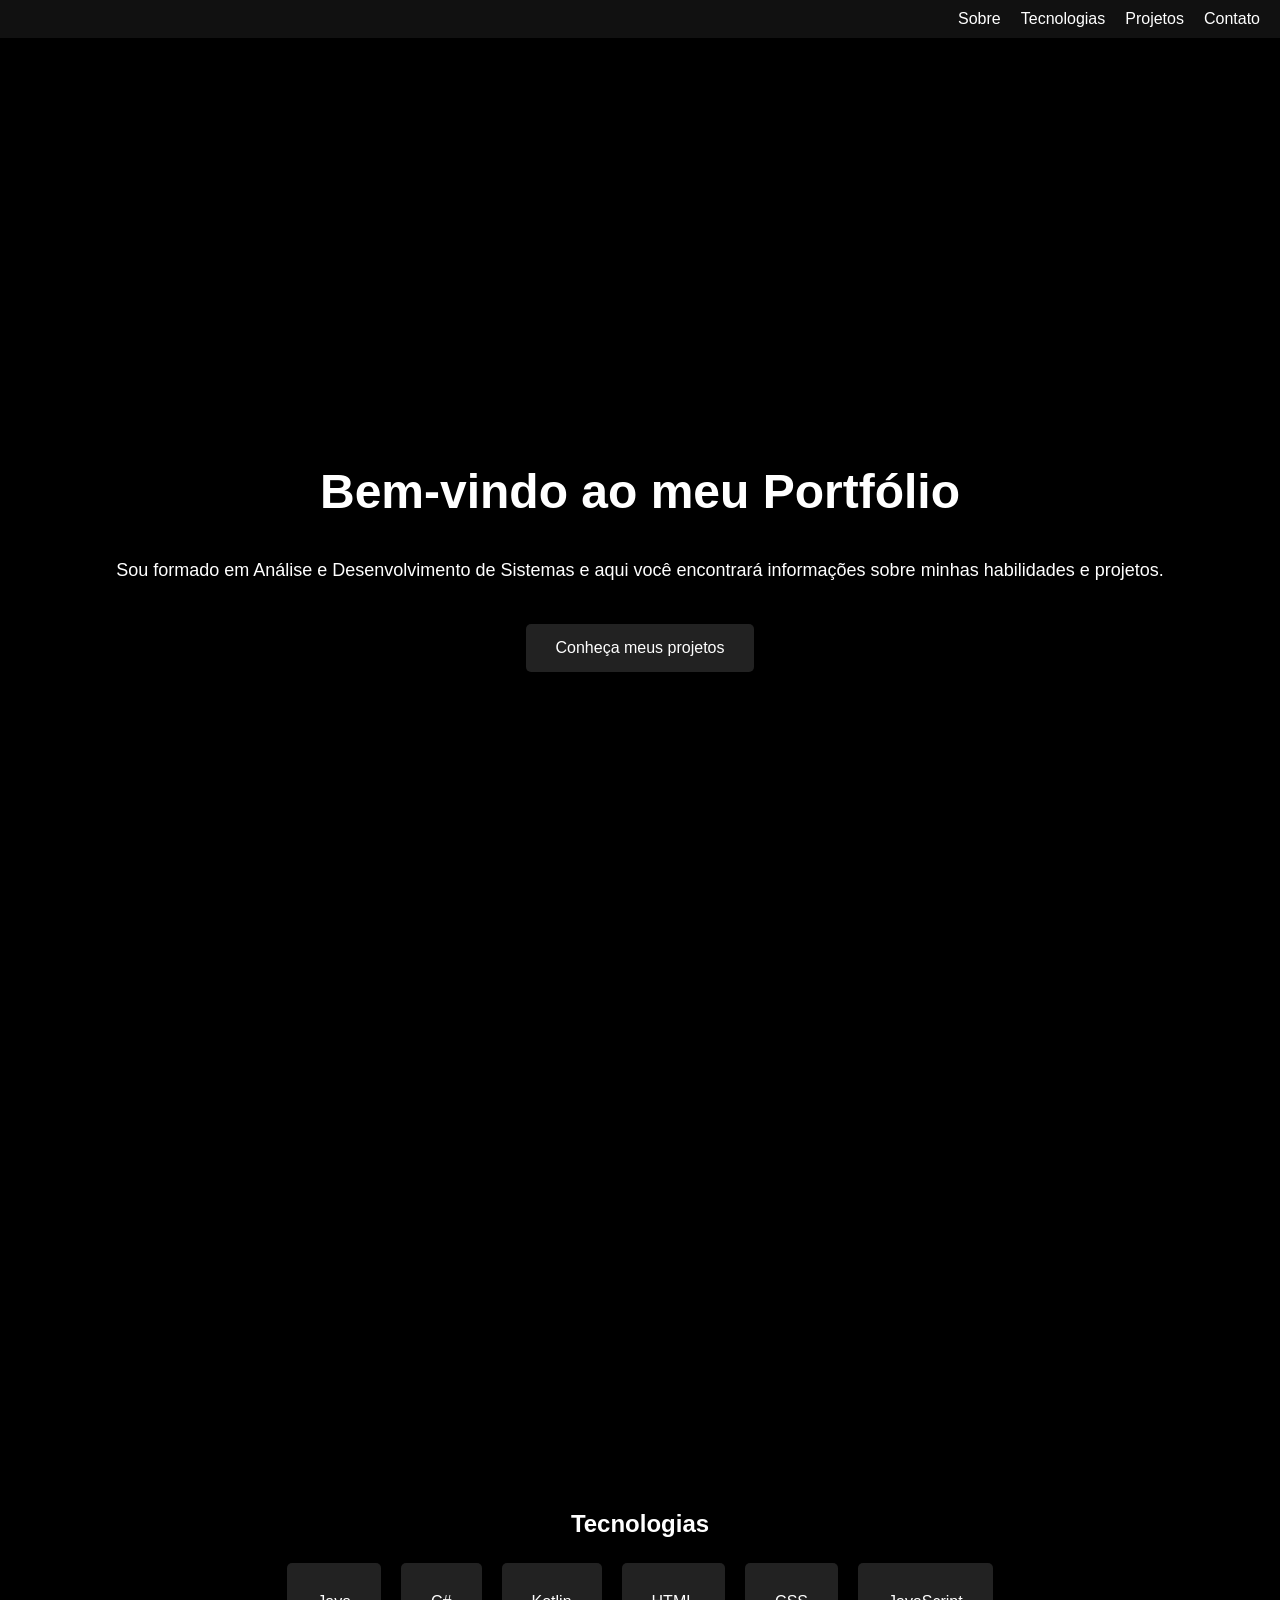
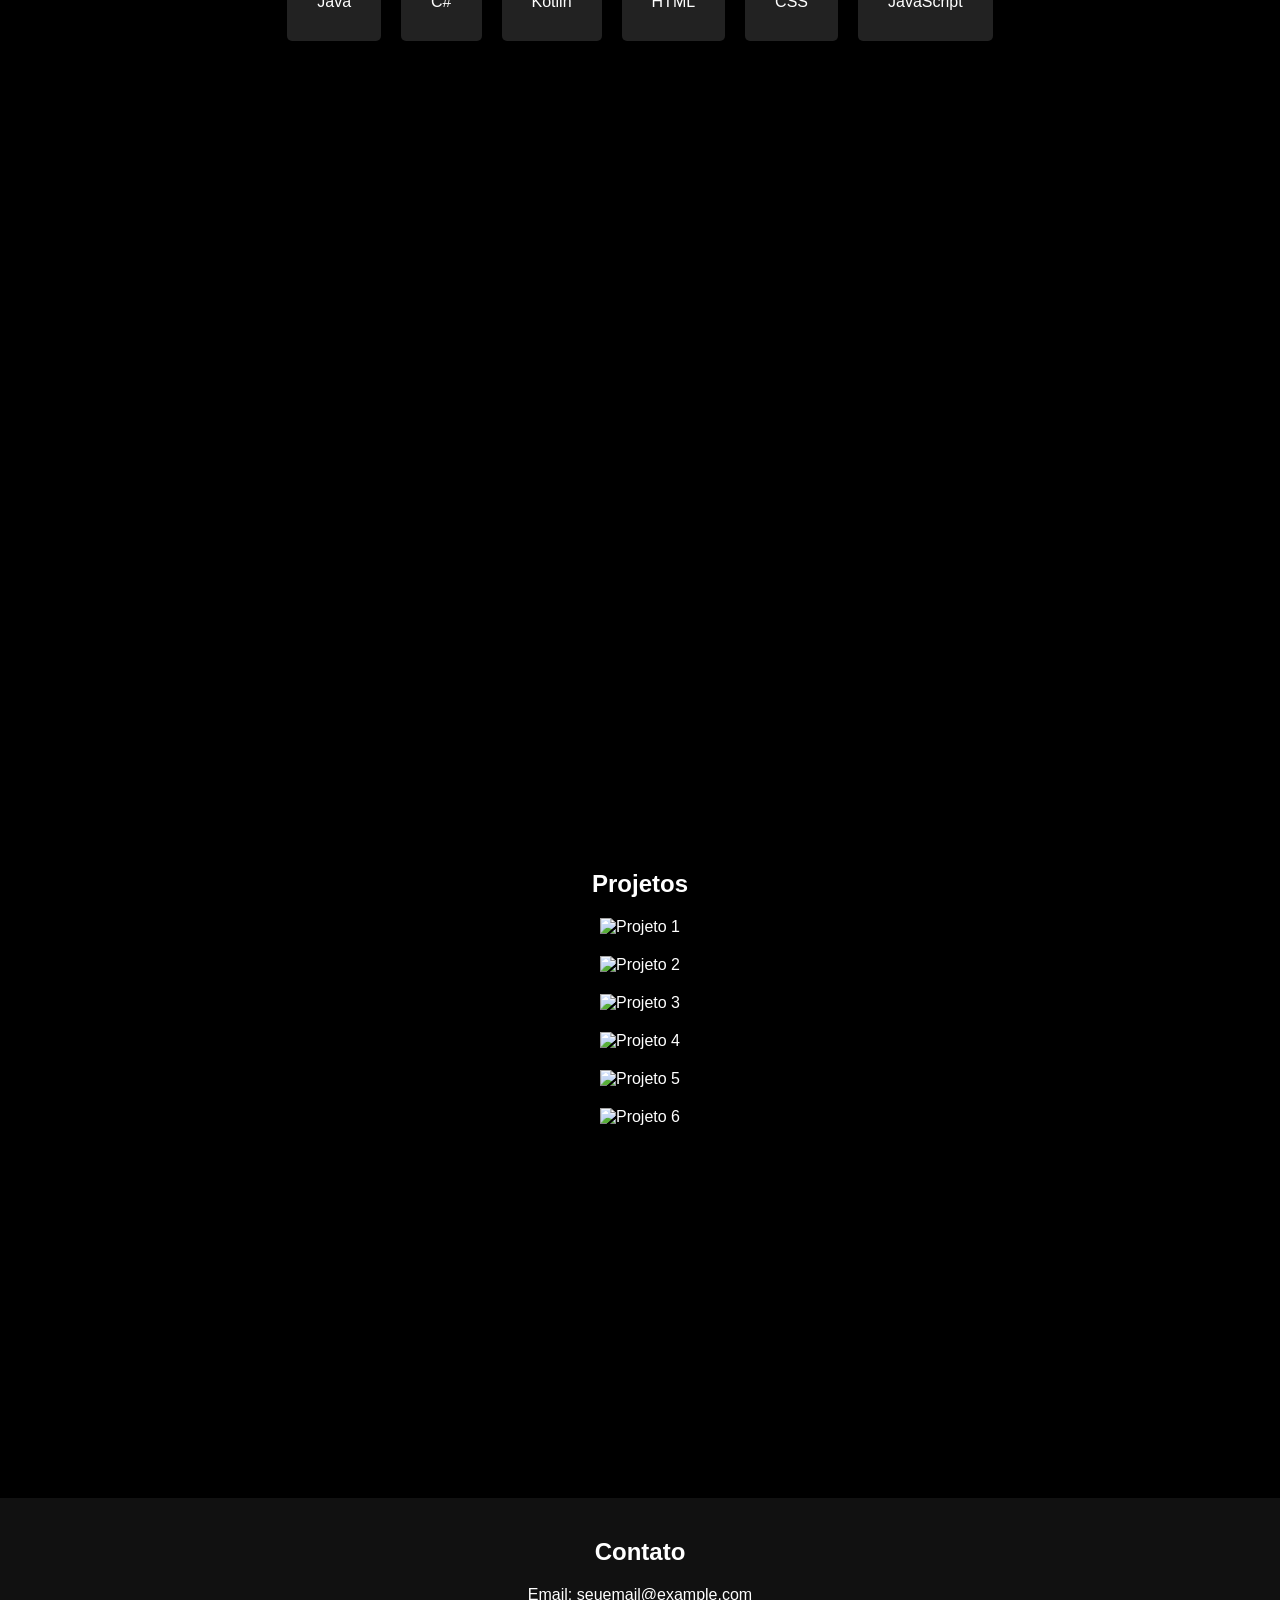
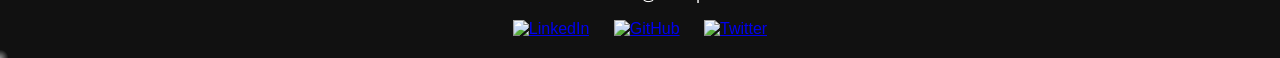
==== app/index.html @ 6a39e4a7 "Início do portifólio" ====
<!DOCTYPE html>
<html lang="pt-BR">
<head>
  <meta charset="UTF-8">
  <meta name="viewport" content="width=device-width, initial-scale=1.0">
  <title>Portfólio - Seu Nome</title>
  <link rel="stylesheet" href="styles.css">
</head>
<body>
  <header>
    <nav>
      <ul>
        <li><a href="#sobre">Sobre</a></li>
        <li><a href="#tecnologias">Tecnologias</a></li>
        <li><a href="#projetos">Projetos</a></li>
        <li><a href="#contato">Contato</a></li>
      </ul>
    </nav>
  </header>

  <main>
    <section id="sobre" class="full-height">
      <h1>Bem-vindo ao meu Portfólio</h1>
      <p>Sou formado em Análise e Desenvolvimento de Sistemas e aqui você encontrará informações sobre minhas habilidades e projetos.</p>
      <a href="#projetos" class="cta-button">Conheça meus projetos</a>
    </section>

    <section id="tecnologias" class="full-height">
      <h2>Tecnologias</h2>
      <div class="banner-container">
        <div class="banner" data-technology="Java">Java</div>
        <div class="banner" data-technology="C#">C#</div>
        <div class="banner" data-technology="Kotlin">Kotlin</div>
        <div class="banner" data-technology="HTML">HTML</div>
        <div class="banner" data-technology="CSS">CSS</div>
        <div class="banner" data-technology="JavaScript">JavaScript</div>
      </div>
    </section>
    

    <section id="projetos" class="full-height">
      <h2>Projetos</h2>
      <div class="projeto-grid"> <div class="projeto"><img src="projeto1.jpg" alt="Projeto 1"></div>
        <div class="projeto"><img src="projeto2.jpg" alt="Projeto 2"></div>
        <div class="projeto"><img src="projeto3.jpg" alt="Projeto 3"></div>
        <div class="projeto"><img src="projeto4.jpg" alt="Projeto 4"></div>
        <div class="projeto"><img src="projeto5.jpg" alt="Projeto 5"></div>
        <div class="projeto"><img src="projeto6.jpg" alt="Projeto 6"></div>
      </div>
    </section>
  </main>

  <footer id="contato">
    <h2>Contato</h2>
    <p>Email: seuemail@example.com</p>
    <div class="redes-sociais">
      <a href="https://linkedin.com/in/seuusuario" target="_blank"><img src="linkedin.png" alt="LinkedIn"></a>
      <a href="https://github.com/seuusuario" target="_blank"><img src="github.png" alt="GitHub"></a>
      <a href="https://twitter.com/seuusuario" target="_blank"><img src="twitter.png" alt="Twitter"></a>
    </div>
  </footer>

  <div id="light"></div>

  <script src="scripts.js"></script>
</body>
</html>
---- app/styles.css ----
body {
  margin: 0;
  font-family: Arial, sans-serif;
  background-color: #000;
  color: #fff;
  position: relative;
}

header {
  background-color: #111;
  padding: 10px 20px;
}

nav ul {
  list-style: none;
  padding: 0;
  margin: 0;
  display: flex;
  justify-content: flex-end;
}

nav ul li {
  margin-left: 20px;
}

nav ul li a {
  color: #fff;
  text-decoration: none;
}

section {
  padding: 60px 20px;
  min-height: 100vh; /* Full screen height for each section */
  display: flex;
  flex-direction: column;
  align-items: center;
  justify-content: center;
  text-align: center;
}

.full-height h1 {
  font-size: 48px;
  margin-bottom: 20px;
}

.full-height p {
  font-size: 18px;
  line-height: 1.5;
  margin-bottom: 40px;
}

.cta-button {
  background-color: #222;
  color: #fff;
  padding: 15px 30px;
  border-radius: 5px;
  text-decoration: none;
  display: inline-block;
  transition: background-color 0.3s ease;
}

.cta-button:hover {
  background-color: #333;
}

.banner-container {
  display: flex;
  flex-wrap: wrap;
  justify-content: center;
  gap: 10px;
}

.banner {
  background-color: #222;
  margin: 5px;
  padding: 30px;
  border-radius: 5px;
  opacity: 0;
  transition: opacity 0.5s ease-in-out, transform 0.8s ease-in-out;
}

.banner.show {
  opacity: 1;
}

.banner.show:hover {
  transform: scale(1.2);
}

/* Mouse pointer effect */
#light {
  position: fixed;
  width: 20px;
  height: 20px;
  border-radius: 50%;
  background: radial-gradient(circle, rgba(255, 255, 255, 0.519), transparent 60%);
  pointer-events: none;
  transform: translate(-50%, -50%);
  z-index: 1000;
  pointer-events: none;
  mix-blend-mode: screen;
}

.projeto-grid {
  display: grid;
  grid-template-columns: repeat(auto-fit, minmax(300px, 1fr));
  gap: 20px;
}

.projeto {
  overflow: hidden;
  border-radius: 5px;
  box-shadow: 0 2px 5px rgba(0, 0, 0, 0.1);
  transition: transform 0.3s ease;
}

.projeto img {
  width: 100%;
  height: 100%;
  object-fit: cover;
}

.projeto:hover {
  transform: scale(1.1);
}

footer {
  background-color: #111;
  padding: 20px;
  text-align: center;
}

.redes-sociais a img {
  width: 32px;
  margin: 0 10px;
  transition: transform 0.3s ease;
}

.redes-sociais a img:hover {
  transform: scale(1.2);
}
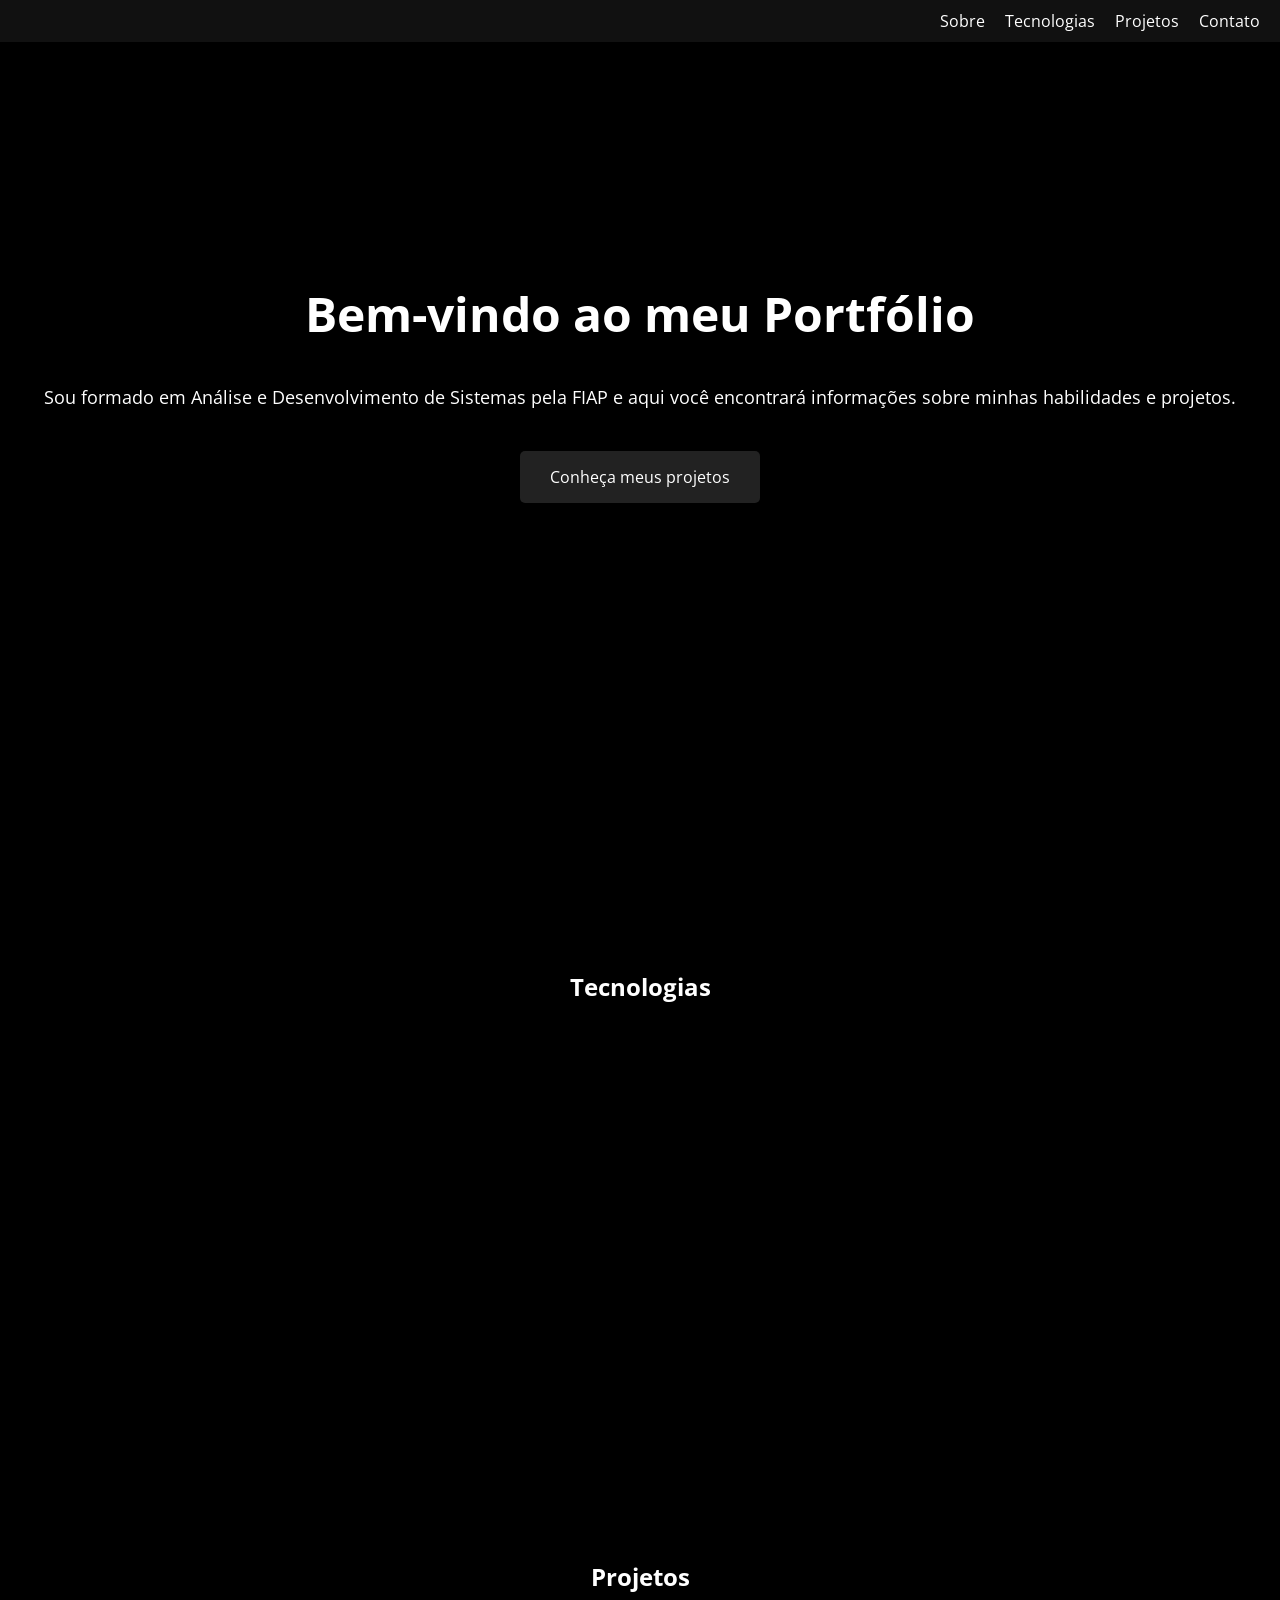
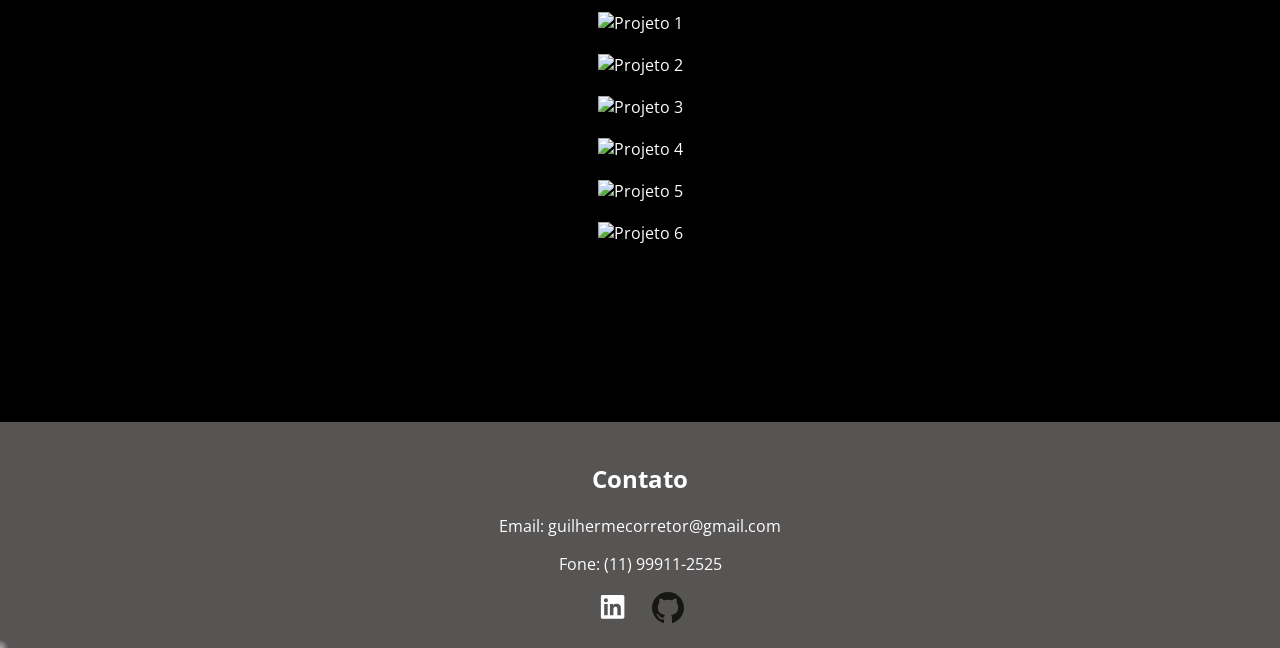
==== commit 80f055f9: "pagina estática" ====
--- a/app/index.html
+++ b/app/index.html
@@ -4,6 +4,9 @@
   <meta charset="UTF-8">
   <meta name="viewport" content="width=device-width, initial-scale=1.0">
   <title>Portfólio - Seu Nome</title>
+  <link rel="preconnect" href="https://fonts.googleapis.com">
+<link rel="preconnect" href="https://fonts.gstatic.com" crossorigin>
+<link href="https://fonts.googleapis.com/css2?family=Open+Sans:ital,wght@0,300..800;1,300..800&display=swap" rel="stylesheet">
   <link rel="stylesheet" href="styles.css">
 </head>
 <body>
@@ -21,7 +24,7 @@
   <main>
     <section id="sobre" class="full-height">
       <h1>Bem-vindo ao meu Portfólio</h1>
-      <p>Sou formado em Análise e Desenvolvimento de Sistemas e aqui você encontrará informações sobre minhas habilidades e projetos.</p>
+      <p>Sou formado em Análise e Desenvolvimento de Sistemas pela FIAP e aqui você encontrará informações sobre minhas habilidades e projetos.</p>
       <a href="#projetos" class="cta-button">Conheça meus projetos</a>
     </section>
 
@@ -52,11 +55,13 @@
 
   <footer id="contato">
     <h2>Contato</h2>
-    <p>Email: seuemail@example.com</p>
+    <p>Email: guilhermecorretor@gmail.com</p>
+    <p>Fone: (11) 99911-2525</p>
     <div class="redes-sociais">
-      <a href="https://linkedin.com/in/seuusuario" target="_blank"><img src="linkedin.png" alt="LinkedIn"></a>
-      <a href="https://github.com/seuusuario" target="_blank"><img src="github.png" alt="GitHub"></a>
-      <a href="https://twitter.com/seuusuario" target="_blank"><img src="twitter.png" alt="Twitter"></a>
+      <a href="https://linkedin.com/in/seuusuario" class="lg-sociais" target="_blank"><img src="../imagens/linkedin-colorido-1.svg" alt="LinkedIn"></a>
+      <a href="https://github.com/seuusuario" class="lg-sociais" target="_blank"><img src="../imagens/github-icon.svg" alt="GitHub"></a>
+      
+      
     </div>
   </footer>
 
--- a/app/styles.css
+++ b/app/styles.css
@@ -4,6 +4,7 @@
   background-color: #000;
   color: #fff;
   position: relative;
+  font-family: "Open Sans", sans-serif;
 }
 
 header {
@@ -30,7 +31,7 @@
 
 section {
   padding: 60px 20px;
-  min-height: 100vh; /* Full screen height for each section */
+  min-height: 60vh; /* Full screen height for each section */
   display: flex;
   flex-direction: column;
   align-items: center;
@@ -76,7 +77,7 @@
   padding: 30px;
   border-radius: 5px;
   opacity: 0;
-  transition: opacity 0.5s ease-in-out, transform 0.8s ease-in-out;
+  transition: opacity 0.5s ease-in-out, transform 0.5s ease-in-out;
 }
 
 .banner.show {
@@ -125,7 +126,7 @@
 }
 
 footer {
-  background-color: #111;
+  background-color: #575454;
   padding: 20px;
   text-align: center;
 }
@@ -139,3 +140,5 @@
 .redes-sociais a img:hover {
   transform: scale(1.2);
 }
+
+
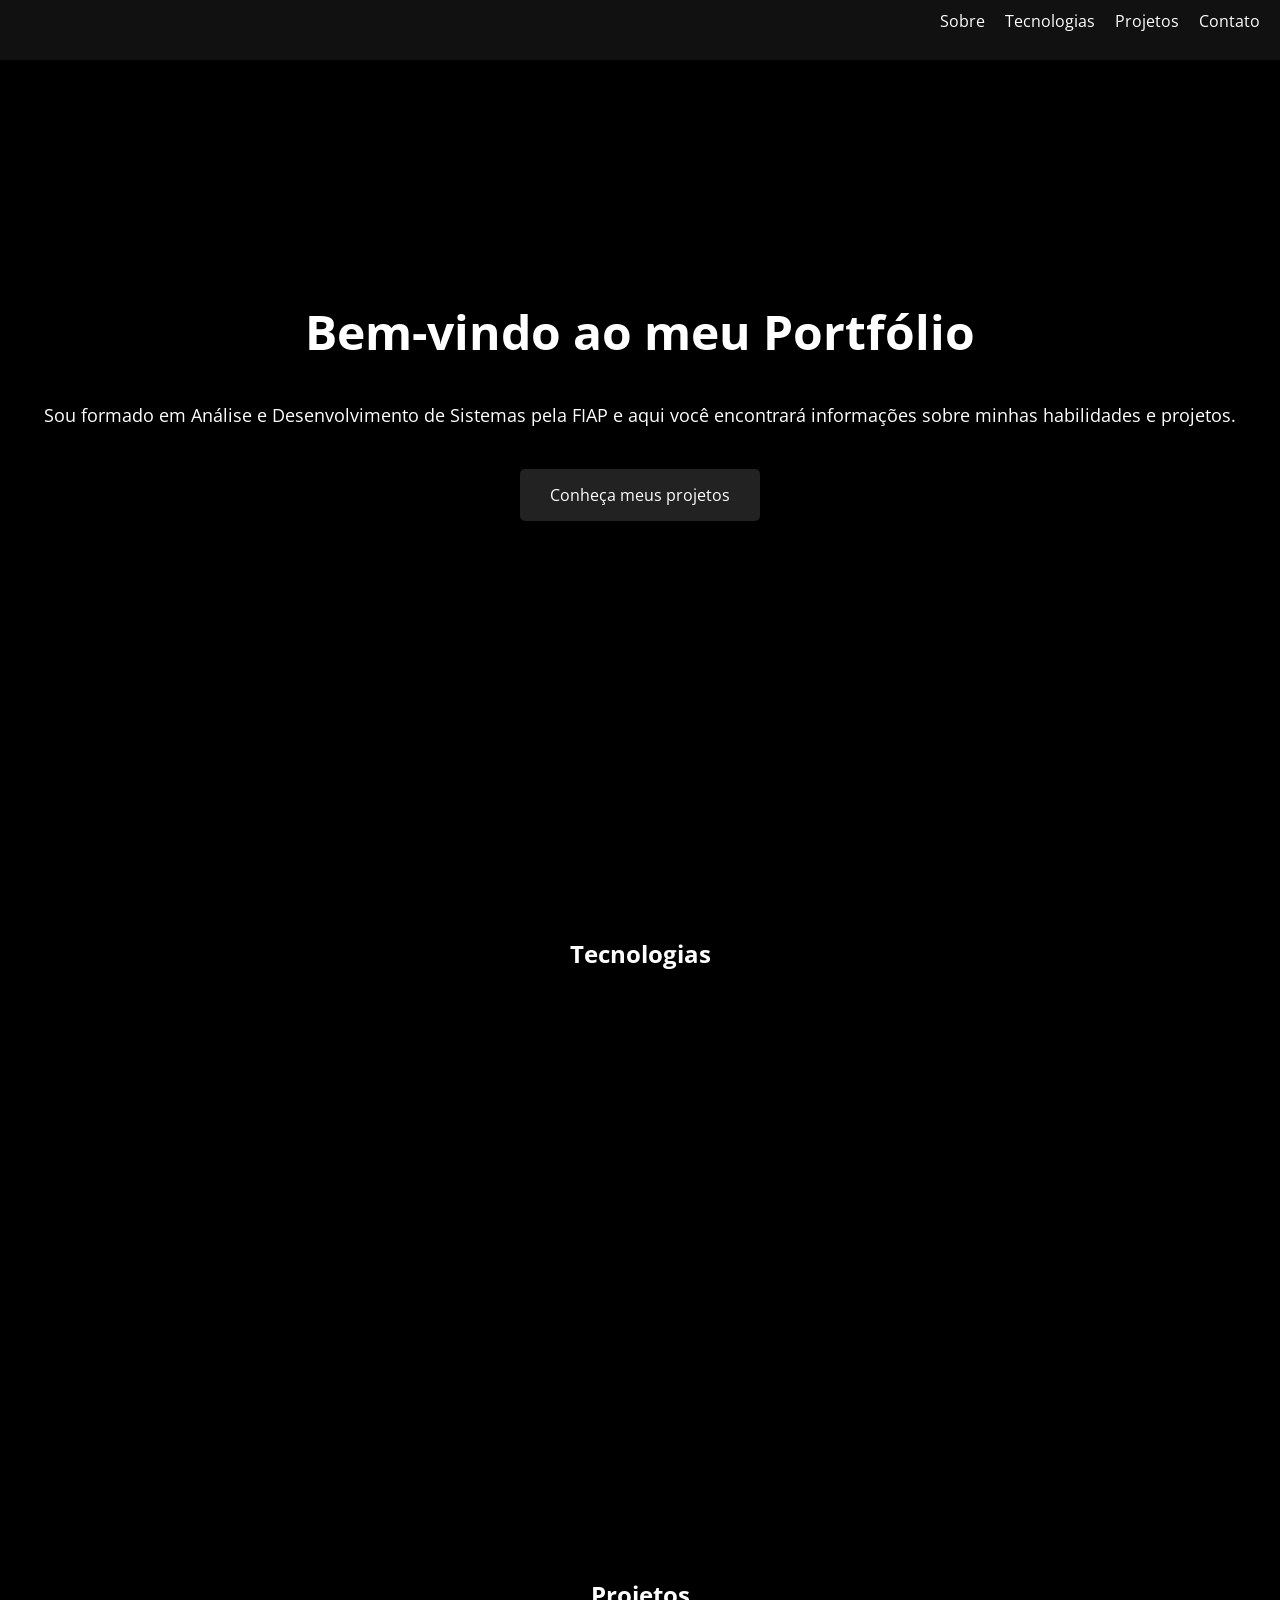
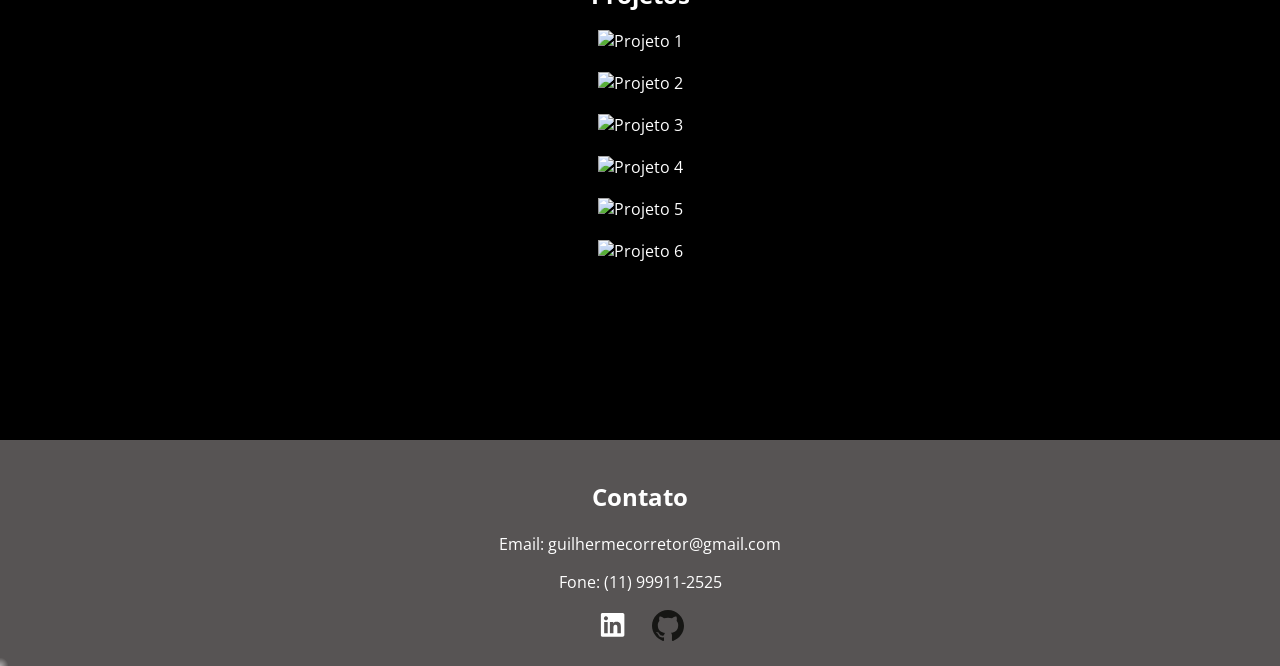
==== commit c4e97384: "atualização do nav" ====
--- a/app/index.html
+++ b/app/index.html
@@ -31,12 +31,18 @@
     <section id="tecnologias" class="full-height">
       <h2>Tecnologias</h2>
       <div class="banner-container">
-        <div class="banner" data-technology="Java">Java</div>
-        <div class="banner" data-technology="C#">C#</div>
-        <div class="banner" data-technology="Kotlin">Kotlin</div>
-        <div class="banner" data-technology="HTML">HTML</div>
-        <div class="banner" data-technology="CSS">CSS</div>
-        <div class="banner" data-technology="JavaScript">JavaScript</div>
+        <div class="banner" >Java</div>
+        <div class="banner" >C#</div>
+        <div class="banner" >Kotlin</div>
+        <div class="banner" >HTML</div>
+        <div class="banner" >CSS</div>
+        <div class="banner" >JavaScript</div>
+        <div class="banner" >SQL</div>
+        <div class="banner" >API</div>
+        <div class="banner" >Banco Relacional</div>
+        <div class="banner" >POO</div>
+        <div class="banner" >ORM</div>
+        <div class="banner" >GitHub</div>
       </div>
     </section>
     
--- a/app/styles.css
+++ b/app/styles.css
@@ -10,6 +10,7 @@
 header {
   background-color: #111;
   padding: 10px 20px;
+  height: 40px;
 }
 
 nav ul {
@@ -27,11 +28,39 @@
 nav ul li a {
   color: #fff;
   text-decoration: none;
+  position: relative; 
+  transition: color 0.3s ease; 
+  
 }
+
+nav ul li a::before {
+  content: '';
+  position: absolute;
+  bottom: -2px; 
+  left: 0;
+  width: 100%;
+  height: 2px;
+  background-color: #fff;
+  transform: scaleX(0); 
+  transform-origin: bottom right;
+  transition: transform 0.3s ease;
+  
+}
+
+nav ul li a:hover {
+  color: #ffcc00;
+  
+}
+
+nav ul li a:hover::before {
+  transform: scaleX(1); 
+  transform-origin: bottom left;
+}
+
 
 section {
   padding: 60px 20px;
-  min-height: 60vh; /* Full screen height for each section */
+  min-height: 60vh; 
   display: flex;
   flex-direction: column;
   align-items: center;
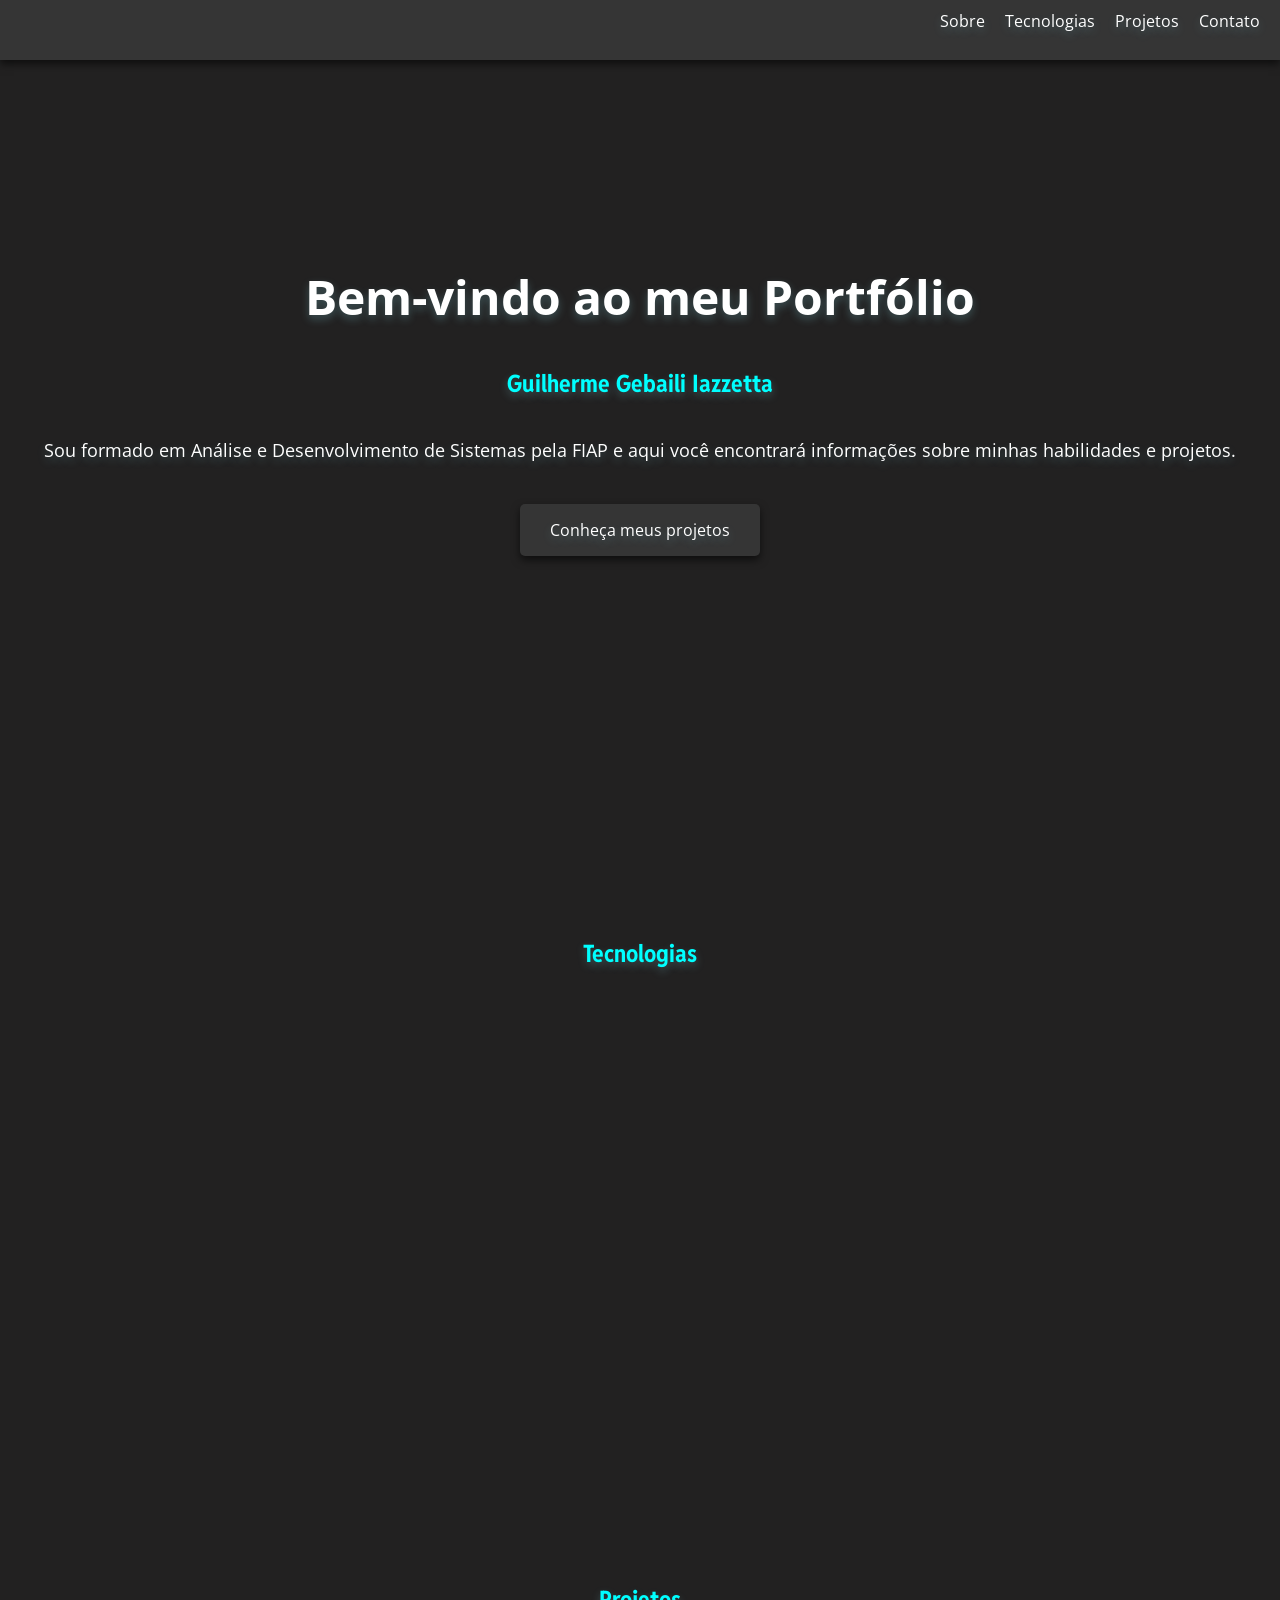
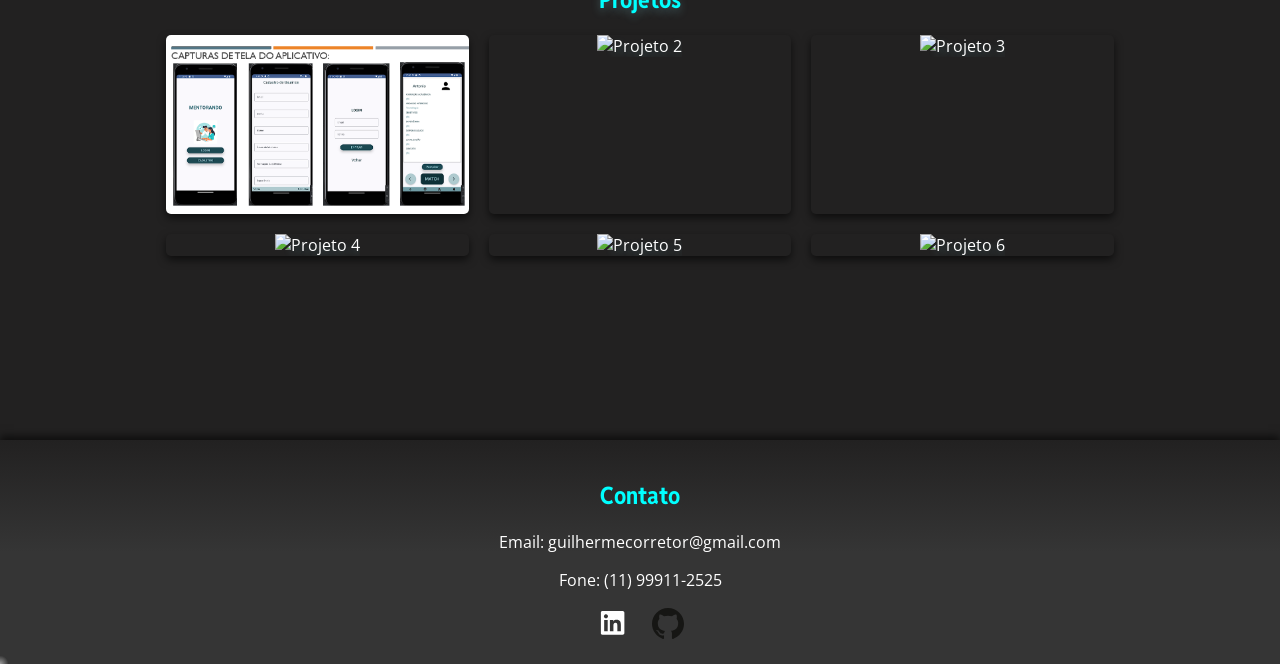
==== commit 62e85f51: "Pequenas atualizações no css com shadow" ====
--- a/app/index.html
+++ b/app/index.html
@@ -7,6 +7,7 @@
   <link rel="preconnect" href="https://fonts.googleapis.com">
 <link rel="preconnect" href="https://fonts.gstatic.com" crossorigin>
 <link href="https://fonts.googleapis.com/css2?family=Open+Sans:ital,wght@0,300..800;1,300..800&display=swap" rel="stylesheet">
+<link href="https://fonts.googleapis.com/css2?family=Reddit+Sans+Condensed:wght@200..900&display=swap" rel="stylesheet">
   <link rel="stylesheet" href="styles.css">
 </head>
 <body>
@@ -24,6 +25,7 @@
   <main>
     <section id="sobre" class="full-height">
       <h1>Bem-vindo ao meu Portfólio</h1>
+      <h2>Guilherme Gebaili Iazzetta</h2>
       <p>Sou formado em Análise e Desenvolvimento de Sistemas pela FIAP e aqui você encontrará informações sobre minhas habilidades e projetos.</p>
       <a href="#projetos" class="cta-button">Conheça meus projetos</a>
     </section>
@@ -49,7 +51,7 @@
 
     <section id="projetos" class="full-height">
       <h2>Projetos</h2>
-      <div class="projeto-grid"> <div class="projeto"><img src="projeto1.jpg" alt="Projeto 1"></div>
+      <div class="projeto-grid"> <div class="projeto"><img src="../imagens/mentorando.png" alt="Projeto 1"></div>
         <div class="projeto"><img src="projeto2.jpg" alt="Projeto 2"></div>
         <div class="projeto"><img src="projeto3.jpg" alt="Projeto 3"></div>
         <div class="projeto"><img src="projeto4.jpg" alt="Projeto 4"></div>
@@ -64,8 +66,8 @@
     <p>Email: guilhermecorretor@gmail.com</p>
     <p>Fone: (11) 99911-2525</p>
     <div class="redes-sociais">
-      <a href="https://linkedin.com/in/seuusuario" class="lg-sociais" target="_blank"><img src="../imagens/linkedin-colorido-1.svg" alt="LinkedIn"></a>
-      <a href="https://github.com/seuusuario" class="lg-sociais" target="_blank"><img src="../imagens/github-icon.svg" alt="GitHub"></a>
+      <a href="https://linkedin.com/in/guilhermegebaili550647289/" class="lg-sociais" target="_blank"><img src="../imagens/linkedin-colorido-1.svg" alt="LinkedIn"></a>
+      <a href="https://github.com/GuiGebaili78" class="lg-sociais" target="_blank"><img src="../imagens/github-icon.svg" alt="GitHub"></a>
       
       
     </div>
--- a/app/styles.css
+++ b/app/styles.css
@@ -1,16 +1,27 @@
 body {
   margin: 0;
   font-family: Arial, sans-serif;
-  background-color: #000;
+  background-color: #222121;
   color: #fff;
   position: relative;
   font-family: "Open Sans", sans-serif;
+  text-shadow: 0 4px 8px rgba(125, 201, 211, 0.3); 
+}
+
+html {
+  scroll-behavior: smooth;
 }
 
 header {
-  background-color: #111;
+  background-color: #353535;
   padding: 10px 20px;
   height: 40px;
+  box-shadow: 0 4px 8px rgba(0, 0, 0, 0.6); 
+}
+
+h2 {
+  font-family: "Reddit Sans Condensed", sans-serif;
+  color: aqua;
 }
 
 nav ul {
@@ -30,7 +41,6 @@
   text-decoration: none;
   position: relative; 
   transition: color 0.3s ease; 
-  
 }
 
 nav ul li a::before {
@@ -44,19 +54,16 @@
   transform: scaleX(0); 
   transform-origin: bottom right;
   transition: transform 0.3s ease;
-  
 }
 
 nav ul li a:hover {
-  color: #ffcc00;
-  
+  color: aqua;
 }
 
 nav ul li a:hover::before {
   transform: scaleX(1); 
   transform-origin: bottom left;
 }
-
 
 section {
   padding: 60px 20px;
@@ -80,17 +87,18 @@
 }
 
 .cta-button {
-  background-color: #222;
+  background-color: #353535;
   color: #fff;
   padding: 15px 30px;
   border-radius: 5px;
   text-decoration: none;
   display: inline-block;
   transition: background-color 0.3s ease;
+  box-shadow: 0 4px 8px rgba(0, 0, 0, 0.6); 
 }
 
 .cta-button:hover {
-  background-color: #333;
+  background-color: #454545;
 }
 
 .banner-container {
@@ -101,12 +109,13 @@
 }
 
 .banner {
-  background-color: #222;
+  background-color: #353535;
   margin: 5px;
   padding: 30px;
   border-radius: 5px;
   opacity: 0;
   transition: opacity 0.5s ease-in-out, transform 0.5s ease-in-out;
+  box-shadow: 0 4px 8px rgba(0, 0, 0, 0.6);
 }
 
 .banner.show {
@@ -140,7 +149,7 @@
 .projeto {
   overflow: hidden;
   border-radius: 5px;
-  box-shadow: 0 2px 5px rgba(0, 0, 0, 0.1);
+  box-shadow: 0 4px 8px rgba(0, 0, 0, 0.6); 
   transition: transform 0.3s ease;
 }
 
@@ -155,9 +164,11 @@
 }
 
 footer {
-  background-color: #575454;
+  background: linear-gradient(to bottom, rgba(34, 33, 33, 0) 0%, #353535 50%);
   padding: 20px;
   text-align: center;
+  box-shadow: 0 -4px 8px rgba(0, 0, 0, 0.6);
+  text-shadow: none; 
 }
 
 .redes-sociais a img {
@@ -169,5 +180,3 @@
 .redes-sociais a img:hover {
   transform: scale(1.2);
 }
-
-
